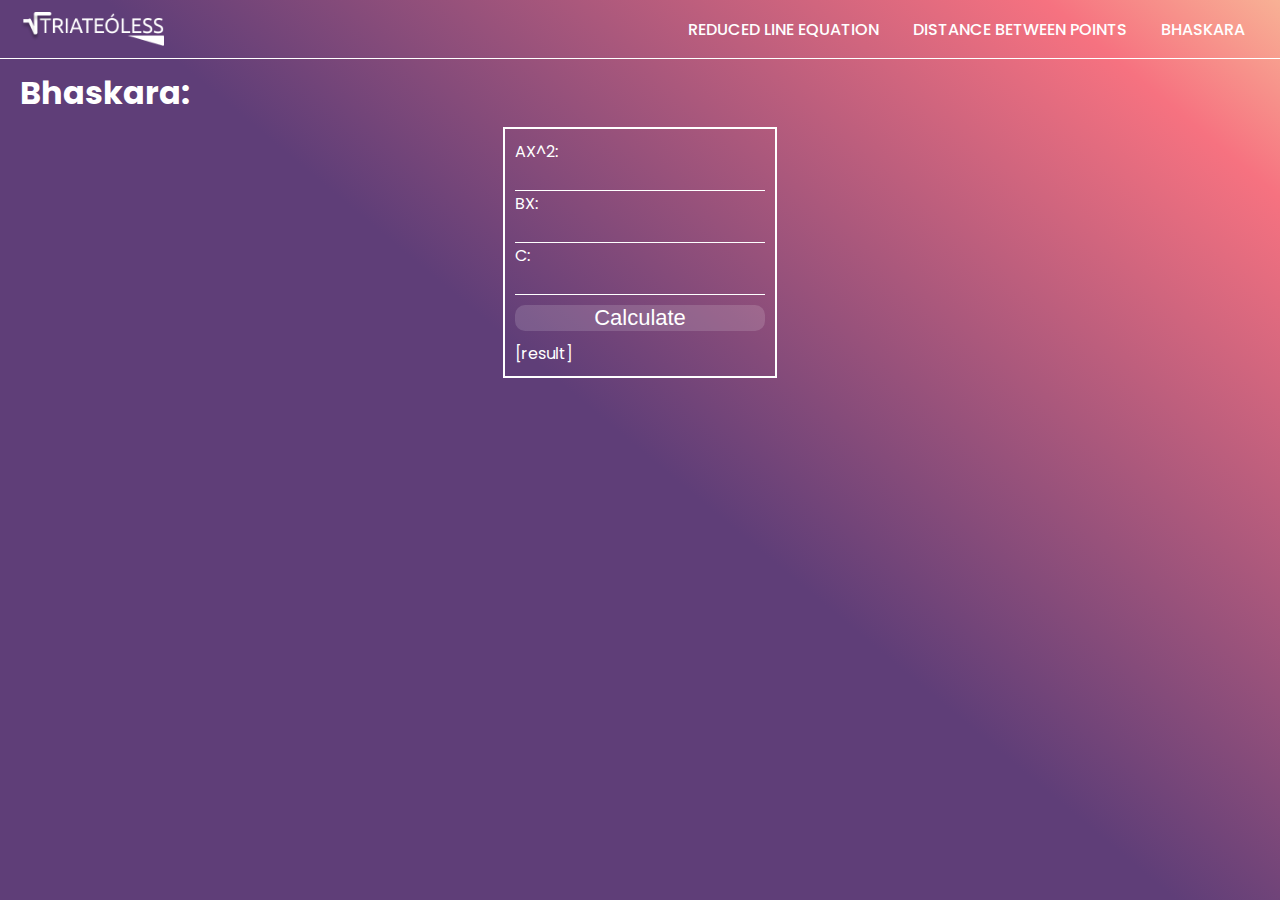
==== pages/bhaskara.html @ f6d31ba5 "Primeiro commit" ====
<!DOCTYPE html>
<html lang="en">
<head>
    <meta charset="UTF-8">
    <meta http-equiv="X-UA-Compatible" content="IE=edge">
    <meta name="viewport" content="width=device-width, initial-scale=1.0">
    <link rel="stylesheet" href="../style/pages-style.css" type="text/css">
    <!-- CSS media query em um elemento de link -->
    <link rel="stylesheet" media="(max-width: 850px)" href="../style/media.css">
    
    <!--Font Link-->
    <link rel="preconnect" href="https://fonts.googleapis.com">
    <link rel="preconnect" href="https://fonts.gstatic.com" crossorigin>
    <link href="https://fonts.googleapis.com/css2?family=Poppins:ital,wght@0,100;0,200;0,300;0,400;0,500;0,600;0,700;0,800;0,900;1,100;1,200;1,300;1,400;1,500;1,600;1,700;1,800;1,900&family=Roboto&display=swap" rel="stylesheet">    
    <script src="../script.js"></script>

    <title>Triateóless | Bhaskara</title>
</head>
<body>
    <header>
        <a id="logo-link" href="../index.html" target="" rel="noopener noreferrer"><img id="logo" src="../img/logo.png" alt="" srcset=""></a>
        <nav>
            <a href="../pages/reduced-equation.html" target="" rel="noopener noreferrer">REDUCED LINE EQUATION</a>
            <a href="../pages/distance-points.html" target="" rel="noopener noreferrer">DISTANCE BETWEEN POINTS</a>
            <a href="../pages/bhaskara.html" target="" rel="noopener noreferrer">BHASKARA</a>
        </nav>
    </header>
    <hr>
    <h1>Bhaskara:</h1>
    <section>
        <div class="form">
            <div class="point-1">
                <label for="valueA">AX^2:</label> <input class="input" type="number" name="valueA" id="valueA">
                <label for="valueB">BX:</label> <input class="input" type="number" name="valueB" id="valueB">
                <label for="valueC">C:</label> <input class="input" type="number" name="valueC" id="valueC">
            </div>
            <input id="submit" type="submit" value="Calculate" onclick="bhaskara()">
            <p id="res">[result]</p>
        </div>
    </section>
</body>
</html>
---- style/pages-style.css ----
* {
    padding:0;
    margin:0;
    vertical-align:baseline;
    list-style:none;
    border:0
}

:root {
    --begie: #F8B195;
    --pink: #F67280;
    --purple: #5f3e78;
}

html {
    font-family: 'Poppins', 'Roboto', sans-serif;
}

body {
    height: 100vh;
    width: 100vw;
    background-image: linear-gradient(220deg, var(--begie), var(--pink)10%, var(--purple)50%);
    color: white;
}

/*Header*/
#logo {
    height: 34px;
    width: 144px;
}

header {
    display: flex;
    justify-content: space-between;
    align-items: center;
    padding: 12px 20px;
}

header a {
    text-decoration: none;
    color: #FFFFFF;
    margin: 0 15px;
    font-weight: 500;
    border-bottom: solid 1px transparent;
    transition: 1s;
}

header a:hover {
    border-bottom: solid 1px white;
    transition: 1s;
}

hr {
    border-top: 1px solid #FFFFFF;
}

/* Main content */
section {
    display: flex;
    flex-direction: row;
    justify-content: center;
    align-items: flex-start;
    padding: 0 20px;
}

.form {
    display: flex;
    flex-direction: column;
    border: solid 2px white;
    align-items: flex-start;
    justify-content: flex-start;
    width: 250px;
    padding: 10px;
}

.form input {
    background-color: transparent;
    border-bottom: 1px solid rgba(255, 255, 255);
    box-shadow: 0 0 0 0;
    outline: 0;
    color: var(--begie);
    font-size: 22px;
    width: 250px;
}

.point-2 input{
    color: var(--pink);
}

#submit {
    margin: 10px 0;
    border: none;
    background-color: rgba(255, 255, 255, 0.15);
    border-radius: 10px;
    color: white;
}

#logo-link, #logo-link:hover{
    outline: none;
    display: flex;
    padding: 0;
    margin: 0;
    text-decoration: none;
    cursor: pointer;
    border: none;
    justify-content: center;
    align-items: center;
}

h1 {
    margin: 10px 20px;
}
---- style/media.css ----
header a {
    display: none;
}

.card {
    justify-content: flex-end;
    flex-direction: column-reverse;
    width: auto;
    height: 200px;
}

.card:hover{
    transform: translate3d(0px, 20px, 0px);
}

.card a{
    padding-top: 8px;
    text-align: center;
}

.card img {
    width: 150px;
    height: 150px;
}

.card p {
    display: none;
}
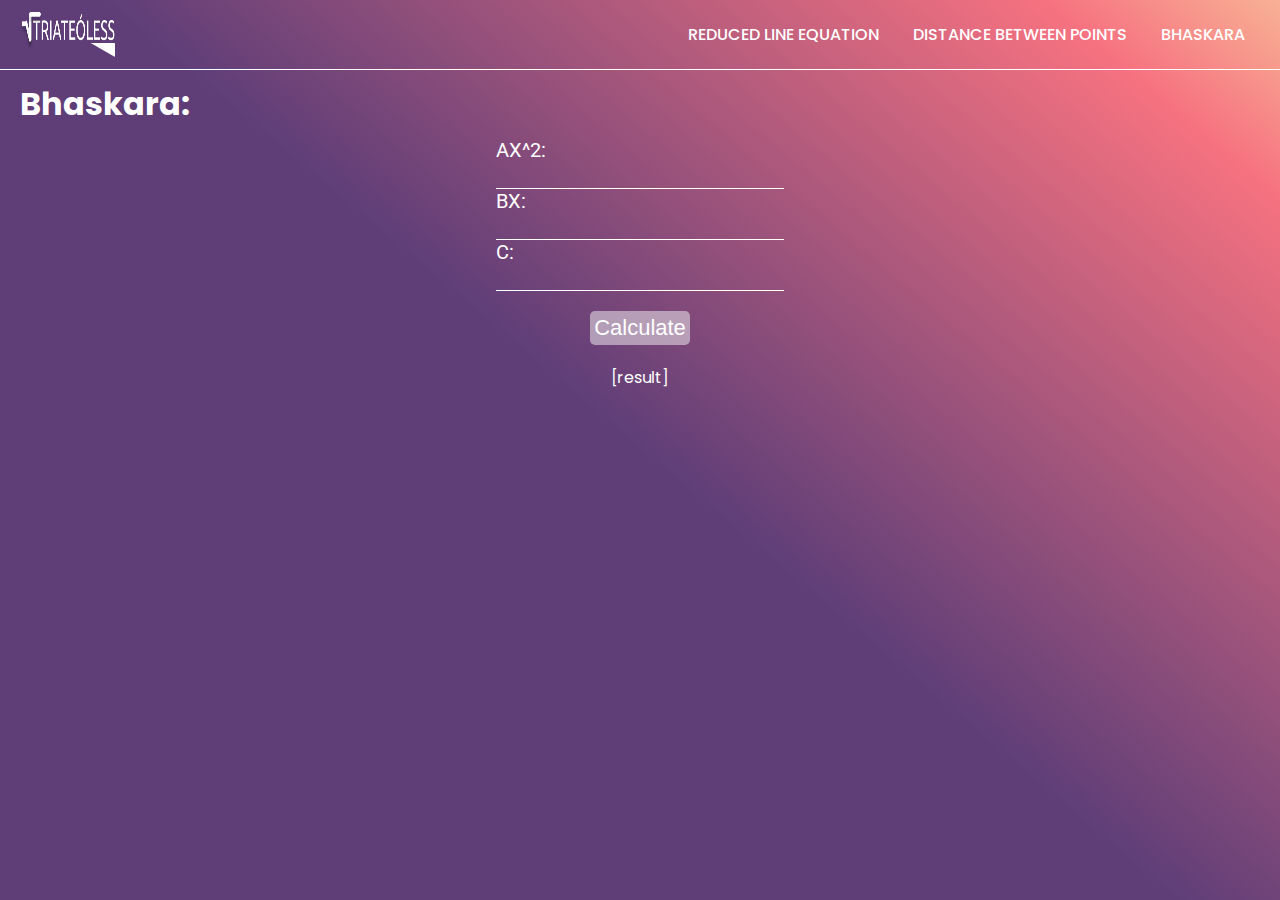
==== commit b0163933: "Modificações no Media e Design" ====
--- a/pages/bhaskara.html
+++ b/pages/bhaskara.html
@@ -4,17 +4,15 @@
     <meta charset="UTF-8">
     <meta http-equiv="X-UA-Compatible" content="IE=edge">
     <meta name="viewport" content="width=device-width, initial-scale=1.0">
-    <link rel="stylesheet" href="../style/pages-style.css" type="text/css">
-    <!-- CSS media query em um elemento de link -->
-    <link rel="stylesheet" media="(max-width: 850px)" href="../style/media.css">
+    <link rel="stylesheet" href="../css/pages-style.css" type="text/css">
     
     <!--Font Link-->
     <link rel="preconnect" href="https://fonts.googleapis.com">
     <link rel="preconnect" href="https://fonts.gstatic.com" crossorigin>
     <link href="https://fonts.googleapis.com/css2?family=Poppins:ital,wght@0,100;0,200;0,300;0,400;0,500;0,600;0,700;0,800;0,900;1,100;1,200;1,300;1,400;1,500;1,600;1,700;1,800;1,900&family=Roboto&display=swap" rel="stylesheet">    
-    <script src="../script.js"></script>
+    <script defer src="../js/bhaskara.js"></script>
 
-    <title>Triateóless | Bhaskara</title>
+    <title>16 Fórmulas | Bhaskara</title>
 </head>
 <body>
     <header>
@@ -29,7 +27,7 @@
     <h1>Bhaskara:</h1>
     <section>
         <div class="form">
-            <div class="point-1">
+            <div class="point">
                 <label for="valueA">AX^2:</label> <input class="input" type="number" name="valueA" id="valueA">
                 <label for="valueB">BX:</label> <input class="input" type="number" name="valueB" id="valueB">
                 <label for="valueC">C:</label> <input class="input" type="number" name="valueC" id="valueC">
--- a/css/pages-style.css
+++ b/css/pages-style.css
@@ -0,0 +1,161 @@
+* {
+    padding:0;
+    margin:0;
+    vertical-align:baseline;
+    list-style:none;
+    border:0
+}
+
+:root {
+    --begie: #F8B195;
+    --pink: #F67280;
+    --purple: #5f3e78;
+}
+
+html {
+    font-family: 'Poppins', 'Roboto', sans-serif;
+}
+
+body {
+    height: 100vh;
+    width: 100vw;
+    background-image: linear-gradient(220deg, var(--begie), var(--pink)10%, var(--purple)50%);
+    color: white;
+}
+
+/*Header*/
+#logo {
+    height: 45px;
+    width: 95px;
+}
+
+header {
+    display: flex;
+    justify-content: space-between;
+    align-items: center;
+    padding: 12px 20px;
+}
+
+header a {
+    text-decoration: none;
+    color: #FFFFFF;
+    margin: 0 15px;
+    font-weight: 500;
+    border-bottom: solid 1px transparent;
+    transition: 1s;
+}
+
+header a:hover {
+    border-bottom: solid 1px white;
+    transition: 1s;
+}
+
+hr {
+    border-top: 1px solid #FFFFFF;
+}
+
+/* Main content */
+.form {
+    display: flex;
+    justify-content: center;
+    align-items: center;
+    flex-direction: column;
+    height: 70%;
+}
+
+label {
+    font-size: 20px;
+    font-family: 'Roboto', sans-serif;
+}
+
+.form input{
+    background-color: transparent;
+    border-bottom: 1px solid white;
+    outline: none;
+    color: white;
+    font-size: 22px;
+}
+
+.point {
+    display: flex;
+    flex-direction: column;
+}
+
+#submit {
+    border: none;
+    background-color: rgba(245, 245, 245, 0.5);
+    border-radius: 5px;
+    font-size: 22px;
+    padding: 4px;
+    margin: 20px 0;
+}
+
+#logo-link, #logo-link:hover{
+    outline: none;
+    display: flex;
+    padding: 0;
+    margin: 0;
+    text-decoration: none;
+    cursor: pointer;
+    border: none;
+    justify-content: center;
+    align-items: center;
+}
+
+h1 {
+    margin: 10px 20px;
+}
+
+/* !! MEDIA !! */
+/*@media (max-width: 767px) {
+    header {
+        display: inline-block;
+    }
+    
+    header a {
+        font-size: 11px;
+    }
+
+    section {
+        display: flex;
+        flex-direction: row;
+        justify-content: center;
+        align-items: flex-start;
+        padding: 0 20px;
+    }
+    
+    .form {
+        display: flex;
+        flex-direction: column;
+        border: solid 2px white;
+        align-items: flex-start;
+        justify-content: flex-start;
+        width:400px;
+        padding: 10px;
+    }
+    
+    .form input {
+        background-color: transparent;
+        border-bottom: 1px solid rgba(255, 255, 255);
+        box-shadow: 0 0 0 0;
+        outline: 0;
+        font-size: 22px;
+        width: 400px;
+        color: white;
+    }
+    
+    .point{
+        display: flex;
+        flex-direction: column;
+    }
+    
+    #submit {
+        margin: 10px 0;
+        border: none;
+        background-color: rgba(255, 255, 255, 0.15);
+        border-radius: 10px;
+        color: white;
+        height: 40px;
+        cursor: pointer;
+    }
+}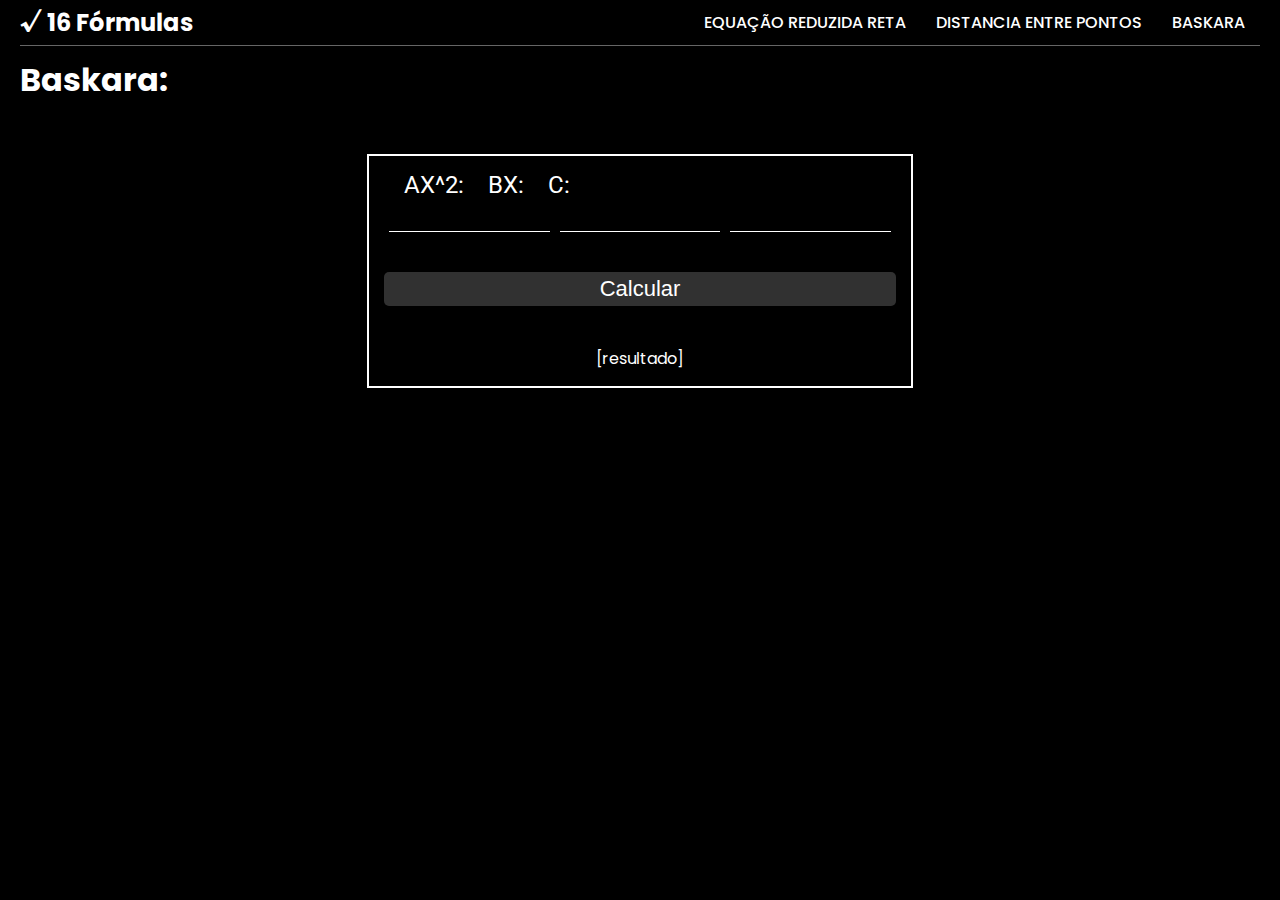
==== commit 9b051828: "Otimização do Design e Media Query" ====
--- a/pages/bhaskara.html
+++ b/pages/bhaskara.html
@@ -1,10 +1,12 @@
 <!DOCTYPE html>
-<html lang="en">
+<html lang="pt-br">
 <head>
     <meta charset="UTF-8">
     <meta http-equiv="X-UA-Compatible" content="IE=edge">
     <meta name="viewport" content="width=device-width, initial-scale=1.0">
-    <link rel="stylesheet" href="../css/pages-style.css" type="text/css">
+    <link rel="stylesheet" href="../css/reset.css" type="text/css">
+    <link rel="stylesheet" href="../css/style.css" type="text/css">
+    <link rel="stylesheet" href="../css/form-style.css" type="text/css">
     
     <!--Font Link-->
     <link rel="preconnect" href="https://fonts.googleapis.com">
@@ -12,28 +14,39 @@
     <link href="https://fonts.googleapis.com/css2?family=Poppins:ital,wght@0,100;0,200;0,300;0,400;0,500;0,600;0,700;0,800;0,900;1,100;1,200;1,300;1,400;1,500;1,600;1,700;1,800;1,900&family=Roboto&display=swap" rel="stylesheet">    
     <script defer src="../js/bhaskara.js"></script>
 
-    <title>16 Fórmulas | Bhaskara</title>
+    <title>16 Fórmulas | Baskara</title>
 </head>
 <body>
     <header>
-        <a id="logo-link" href="../index.html" target="" rel="noopener noreferrer"><img id="logo" src="../img/logo.png" alt="" srcset=""></a>
-        <nav>
-            <a href="../pages/reduced-equation.html" target="" rel="noopener noreferrer">REDUCED LINE EQUATION</a>
-            <a href="../pages/distance-points.html" target="" rel="noopener noreferrer">DISTANCE BETWEEN POINTS</a>
-            <a href="../pages/bhaskara.html" target="" rel="noopener noreferrer">BHASKARA</a>
-        </nav>
+        <div class="navbar-container">
+            <div class="logo-container">
+                <!--<img id="img-logo" src="img/Calculator_icon.svg" alt="">-->
+                <a id="logo" href="../index.html"><h2>√ 16 Fórmulas</h2></a>
+            </div>
+            <nav>
+                <li><a href="../pages/reduced-equation.html">Equação Reduzida Reta</a></li>
+                <li><a href="../pages/distance-points.html">Distancia Entre Pontos</a></li>
+                <li><a href="../pages/bhaskara.html">Baskara</a></li>
+            </nav>
+        </div>
     </header>
-    <hr>
-    <h1>Bhaskara:</h1>
+    <h1>Baskara:</h1>
     <section>
         <div class="form">
-            <div class="point">
-                <label for="valueA">AX^2:</label> <input class="input" type="number" name="valueA" id="valueA">
-                <label for="valueB">BX:</label> <input class="input" type="number" name="valueB" id="valueB">
-                <label for="valueC">C:</label> <input class="input" type="number" name="valueC" id="valueC">
+            <div class="container-input">
+                <div class="labels">
+                    <label for="valueA">AX^2:</label> 
+                    <label for="valueB">BX:</label>   
+                    <label for="valueC">C:</label>
+                </div>  
+                <div class="entrada">
+                    <input type="number" name="valueA" id="valueA">  
+                    <input type="number" name="valueB" id="valueB">
+                    <input type="number" name="valueC" id="valueC">
+                </div>
             </div>
-            <input id="submit" type="submit" value="Calculate" onclick="bhaskara()">
-            <p id="res">[result]</p>
+            <input id="submit" type="submit" value="Calcular" onclick="bhaskara()">
+            <p id="res">[resultado]</p>
         </div>
     </section>
 </body>
--- a/css/style.css
+++ b/css/style.css
@@ -0,0 +1,128 @@
+:root {
+    --begie: #F8B195;
+    --pink: #F67280;
+    --purple: #5f3e78;
+}
+
+html{
+    font-family: 'Poppins', 'Roboto', sans-serif;
+}
+
+body{
+    /*background-image: linear-gradient(220deg, var(--begie), var(--pink)10%, var(--purple)50%);*/
+    color: white;
+    background-color: black;
+}
+
+/* Barra de Navegação */
+.navbar-container, .logo-container, nav{
+    display: flex;
+    align-items: center;
+}
+
+.navbar-container {
+    justify-content: space-between;
+    padding: 5px 0;
+    margin: 0 20px;
+    border-bottom: 1px solid rgba(255, 255, 255, 0.4);
+}
+
+#logo{
+    text-decoration: none;
+    color: white;
+}
+
+nav a {
+    text-decoration: none;
+    color: white;
+    margin: 0 15px;
+    font-weight: 500;
+    border-bottom: solid 1px transparent;
+    transition: 1s;
+    text-transform: uppercase;
+}
+
+nav a:hover {
+    border-bottom: solid 1px white;
+    transition: 1s;
+}
+
+h1 {
+    margin: 10px 20px;
+}
+
+/* Elemento Principal */
+.elemento-pricipal{
+    width: 100vw;
+}
+
+section{
+    display: flex;
+    flex-direction: row;
+    justify-content: center;
+    align-items: flex-start;
+    margin-top: 30px;
+    padding: 0 20px;
+}
+
+
+.card {
+    display: flex;
+    flex-direction: column;
+    justify-content: flex-start;
+    align-items: flex-start;
+    border-radius: 5% 30%;
+    border: solid 2px white;
+    background-color: whitesmoke;
+    transition: 0.7s;
+    cursor: pointer;
+    min-height: 350px;
+    width: 300px;
+    margin: 0 18px;
+    padding: 0 15px 0px 10px;
+    color: black;
+    min-width: 200px;
+}
+
+.card:hover {
+    border: solid 2px white;
+    background-color: transparent;
+    transform: translate3d(20px, 10px, 0);
+    transition: 1s;
+    color: white;
+}
+
+.card p {
+    font-size: 20px;
+    text-align: justify;
+    width: 100%;
+    line-height: 20px;
+    padding: 1px 0;
+}
+
+
+@media(max-width: 500px){
+    
+    nav a{
+        display: none;
+    }
+
+    #logo{
+        font-size: 24px;
+    }
+
+    section{
+        display: flex;
+        flex-direction: column;
+        justify-content: flex-start;
+        align-items: center;
+        margin-top: 30px;
+        padding: 0 20px;
+    }
+
+    .card{
+        margin: 20px 0;
+        min-width: 150px;
+        width: 250px;
+    }
+}--- a/css/form-style.css
+++ b/css/form-style.css
@@ -0,0 +1,67 @@
+.container-formulario{
+    justify-content: center;
+    display: flex;
+}
+
+.form {
+    height: auto;
+    width: 40vw;
+    justify-content: center;
+    display: flex;
+    flex-direction: column;
+    border: 2px white solid;
+    padding: 15px;
+    gap: 20px;
+    min-width: 320px;
+    margin: 20px 0;
+}
+
+#res{
+    text-align: center;
+}
+
+label {
+    padding-left: 20px;
+    font-size: 24px;
+    font-family: 'Roboto', sans-serif;
+}
+
+.entrada{
+    display: flex;
+    justify-content: space-between;
+}
+
+.entrada input{
+    padding-top: 5px;
+    min-width: 60px;
+    width: 15vw;
+    background-color: transparent;
+    border-bottom: 1px solid white;
+    outline: none;
+    color: white;
+    font-size: 22px;
+    margin: 0 5px;
+}
+
+#submit{
+    border: none;
+    background-color: rgba(245, 245, 245, 0.2);
+    border-radius: 5px;
+    font-size: 22px;
+    padding: 4px;
+    margin: 20px 0;
+    color: white;
+}
+
+@media(max-width: 500px){
+    .form{
+        width: 100vw;
+        min-width: none;
+        border: none;
+    }
+
+    .entrada input{
+        min-width: none;
+        width: 120px;
+    }
+}